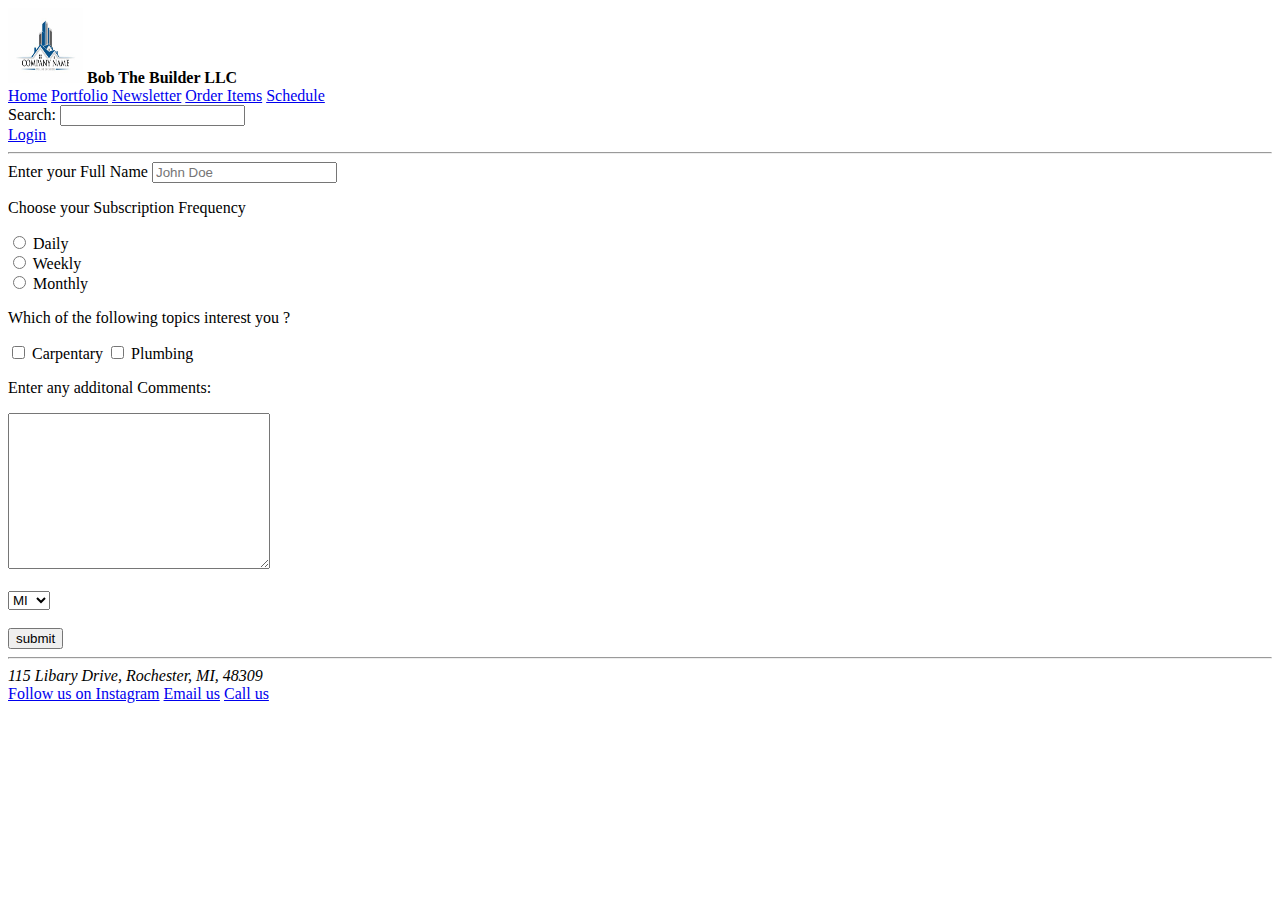
==== html/newsletter.html @ 2916ac03 "first commit" ====
<!DOCTYPE html>
<html lang="en">
  <head>
    <meta charset="UTF-8" />
    <meta name="viewport" content="width=device-width, initial-scale=1.0" />
    <title>Bob The Builder</title>
    <link
      rel="shortcut icon"
      href="../images/constuctionlogo.jpg"
      type="image/x-icon"
    />
  </head>
  <body>
    <header id="page_header" class="">
      <div id="logoContainer">
        <img
          src="../images/constuctionlogo.jpg"
          alt="Bob The Builder Logo"
          width="75"
          height="75"
        />
        <span><strong>Bob The Builder LLC</strong></span>
      </div>
      <div id="navContainer">
        <nav id="navbar">
          <a href="../index.html" class="navOption">Home</a>
          <a href="./portfolio.html" class="navOption">Portfolio</a>
          <a href="./newsletter.html" class="navOption">Newsletter</a>
          <a href="./orderItems.html" class="navOption">Order Items</a>
          <a href="./schedule.html" class="navOption">Schedule</a>
        </nav>
      </div>
      <div id="searchBarContainer">
        <label for="searchBar">Search:</label>
        <input type="search" name="searchBar" id="searchBar" />
      </div>
      <div id="loginContainer">
        <a href="./login.html" class="navOption">Login</a>
      </div>
    </header>
    <hr />
    <!--Beginning of the newsletter-->
    <article id="newsletterRegistrationContainer">
      <form action="" method="post">
        <label for="userEmail">Enter your Full Name</label>
        <input
          type="text"
          name="userFullName"
          id="userFullName"
          placeholder="John Doe"
        />
        <br />
        <!--Subscription Frequency information-->
        <p>Choose your Subscription Frequency</p>
        <input
          type="radio"
          name="newsleteerSubscriptionOption"
          id="newsleteerSubscriptionOption"
          value="daily"
        />
        <label for="newsleteerSubscriptionOption">Daily</label>
        <br />

        <input
          type="radio"
          name="newsleteerSubscriptionOption"
          id="newsleteerSubscriptionOption"
          value="weekly"
        />
        <label for="newsleteerSubscriptionOption">Weekly</label>
        <br />
        <input
          type="radio"
          name="newsleteerSubscriptionOption"
          id="newsleteerSubscriptionOption"
          value="monthly"
        />
        <label for="newsleteerSubscriptionOption">Monthly</label>
        <br />
        <p>Which of the following topics interest you ?</p>
        <input
          type="checkbox"
          name="carpentary"
          id="carpentary"
          value="carpentary"
        />
        <label for="carpentary">Carpentary</label>
        <input type="checkbox" name="plumbing" id="plumbing" value="plumbing" />
        <label for="plumbing">Plumbing</label>

        <p>Enter any additonal Comments:</p>
        <textarea
          name="additonalComments"
          id="additonalComments"
          cols="30"
          rows="10"
        ></textarea>
        <br />
        <br />
        <select name="" id="">
          <option value="MI">MI</option>
          <option value="OH">OH</option>
          <option value="IN">IN</option>
          <option value="IL">IL</option>
          <option value="WI">WI</option>
        </select>
        <br />
        <br />
        <input type="submit" value="submit" />
      </form>
    </article>
    <hr />
    <footer>
      <!-- Soical media contact details -->
      <address>115 Libary Drive, Rochester, MI, 48309</address>
      <a href="http:instagram.com">Follow us on Instagram</a>
      <a href="mailto:knolff@oakland.edu">Email us</a>
      <a href="tel:+248-123-4567">Call us</a>
    </footer>
  </body>
</html>
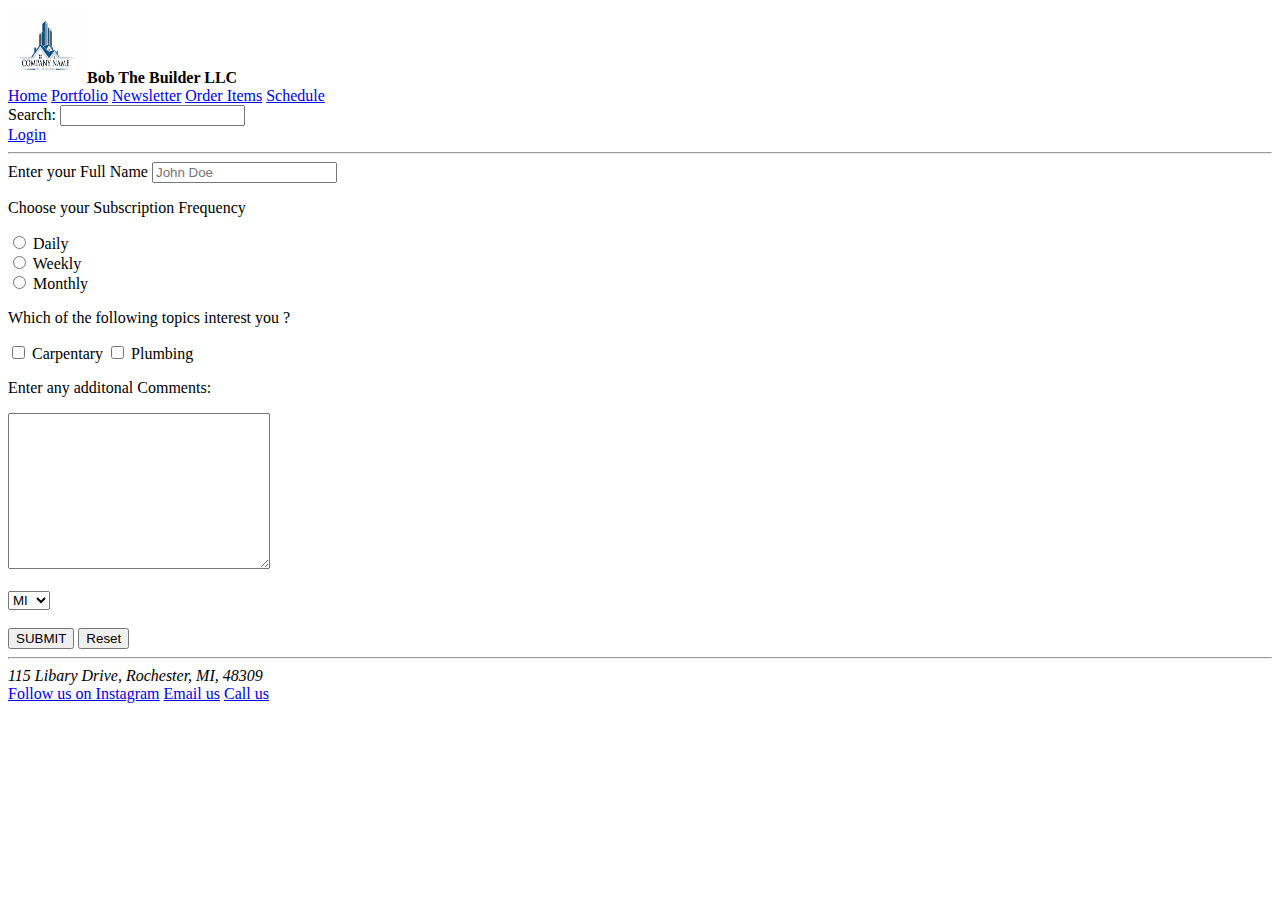
==== commit 238661d4: "class 9/21 commit" ====
--- a/html/newsletter.html
+++ b/html/newsletter.html
@@ -41,7 +41,7 @@
     <hr />
     <!--Beginning of the newsletter-->
     <article id="newsletterRegistrationContainer">
-      <form action="" method="post">
+      <form action="#" method="post">
         <label for="userEmail">Enter your Full Name</label>
         <input
           type="text"
@@ -96,8 +96,9 @@
           rows="10"
         ></textarea>
         <br />
+
         <br />
-        <select name="" id="">
+        <select name="stateSelectionMenu" id="stateSelectionMenu">
           <option value="MI">MI</option>
           <option value="OH">OH</option>
           <option value="IN">IN</option>
@@ -105,8 +106,16 @@
           <option value="WI">WI</option>
         </select>
         <br />
+        <!-- Groupp differnt input types under a single roof
+        <fieldset>
+          <legend>
+
+          </legend>
+        </fieldset> -->
         <br />
-        <input type="submit" value="submit" />
+        <!--<input type="submit" value="submit" /> -->
+        <button type="button">SUBMIT</button>
+        <button type="reset">Reset</button>
       </form>
     </article>
     <hr />
